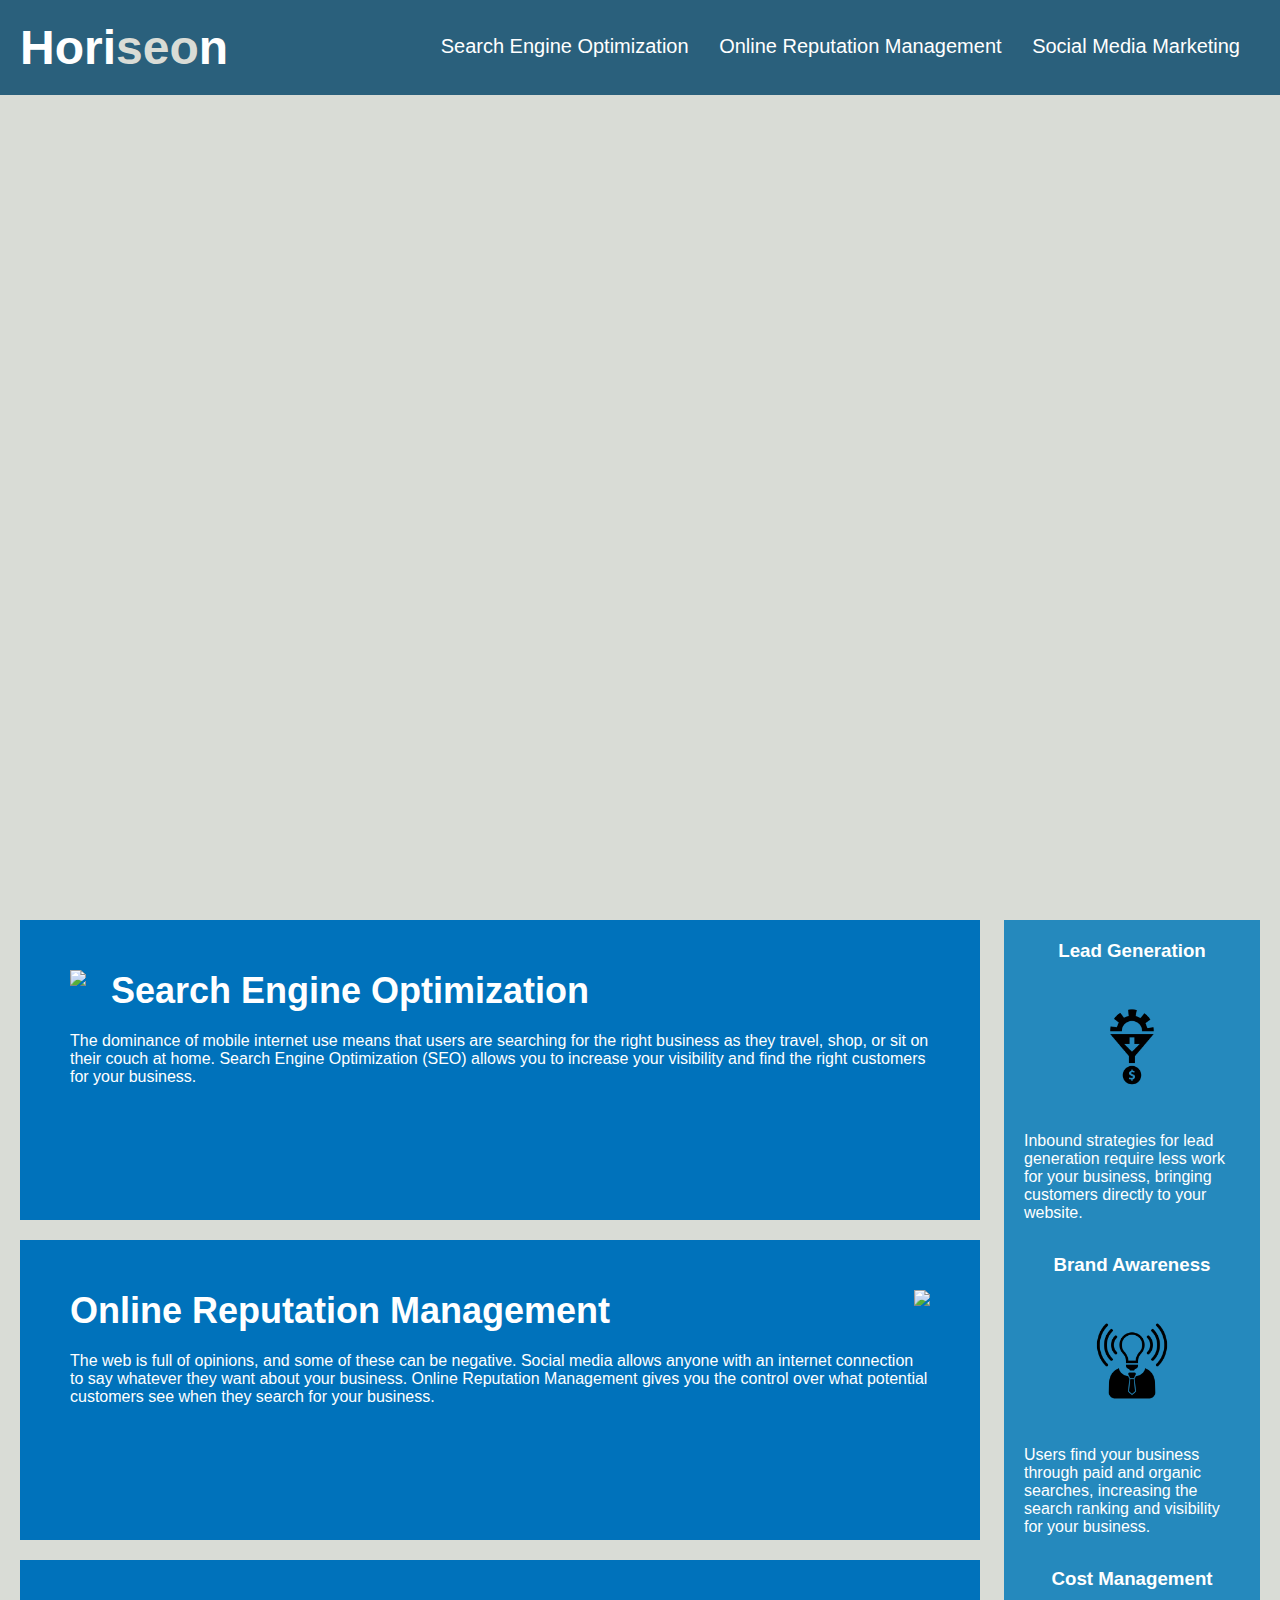
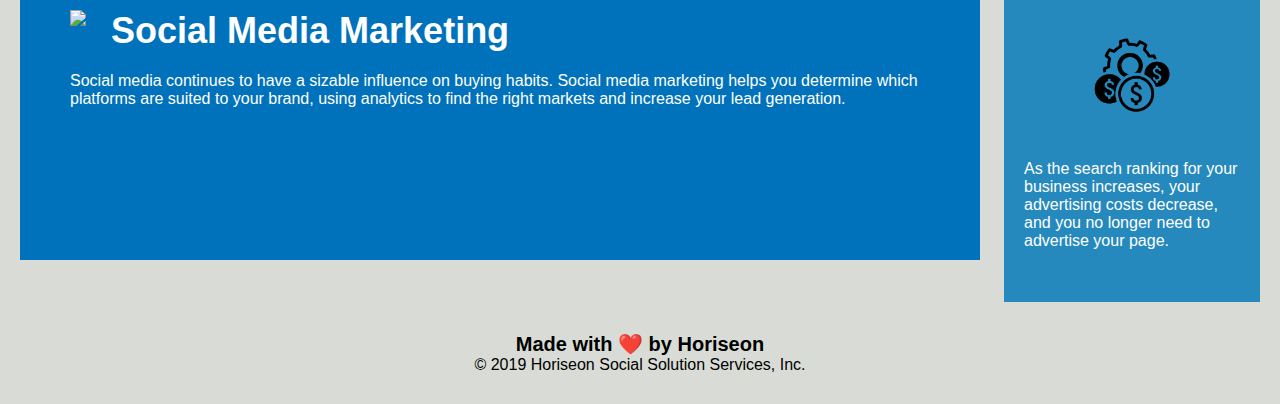
==== Develop/index.html @ 7de9d0b9 "Copied challenge files into directory" ====
<!DOCTYPE html>
<html lang="en-us">

<head>
    <meta charset="UTF-8" />
    <link rel="stylesheet" href="./assets/css/style.css">
    <title>website</title>
</head>

<body>
    <div class="header">
        <h1>Hori<span class="seo">seo</span>n</h1>
        <div>
            <ul>
                <li>
                    <a href="#search-engine-optimization">Search Engine Optimization</a>
                </li>
                <li>
                    <a href="#online-reputation-management">Online Reputation Management</a>
                </li>
                <li>
                    <a href="#social-media-marketing">Social Media Marketing</a>
                </li>
            </ul>
        </div>
    </div>
    <div class="hero"></div>
    <div class="content">
        <div class="search-engine-optimization">
            <img src="./assets/images/search-engine-optimization.jpg" class="float-left" />
            <h2>Search Engine Optimization</h2>
            <p>
                The dominance of mobile internet use means that users are searching for the right business as they travel, shop, or sit on their couch at home. Search Engine Optimization (SEO) allows you to increase your visibility and find the right customers for your business.
            </p>
        </div>
        <div id="online-reputation-management" class="online-reputation-management">
            <img src="./assets/images/online-reputation-management.jpg" class="float-right" />
            <h2>Online Reputation Management</h2>
            <p>
                The web is full of opinions, and some of these can be negative. Social media allows anyone with an internet connection to say whatever they want about your business. Online Reputation Management gives you the control over what potential customers see when they search for your business.
            </p>
        </div>
        <div id="social-media-marketing" class="social-media-marketing">
            <img src="./assets/images/social-media-marketing.jpg" class="float-left" />
            <h2>Social Media Marketing</h2>
            <p>
                Social media continues to have a sizable influence on buying habits. Social media marketing helps you determine which platforms are suited to your brand, using analytics to find the right markets and increase your lead generation.
            </p>
        </div>
    </div>
    <div class="benefits">
        <div class="benefit-lead">
            <h3>Lead Generation</h3>
            <img src="./assets/images/lead-generation.png" />
            <p>
                Inbound strategies for lead generation require less work for your business, bringing customers directly to your website.
            </p>
        </div>
        <div class="benefit-brand">
            <h3>Brand Awareness</h3>
            <img src="./assets/images/brand-awareness.png" />
            <p>
                Users find your business through paid and organic searches, increasing the search ranking and visibility for your business.
            </p>
        </div>
        <div class="benefit-cost">
            <h3>Cost Management</h3>
            <img src="./assets/images/cost-management.png" />
            <p>
                As the search ranking for your business increases, your advertising costs decrease, and you no longer need to advertise your page.
            </p>
        </div>
    </div>
    <div class="footer">
        <h2>Made with ❤️️ by Horiseon</h2>
        <p>
            &copy; 2019 Horiseon Social Solution Services, Inc.
        </p>
    </div>
</body>

</html>
---- Develop/assets/css/style.css ----
* {
    box-sizing: border-box;
    padding: 0;
    margin: 0;
}

body {
    background-color: #d9dcd6;
}

.header {
    padding: 20px;
    font-family: 'Trebuchet MS', 'Lucida Sans Unicode', 'Lucida Grande', 'Lucida Sans', Arial, sans-serif;
    background-color: #2a607c;
    color: #ffffff;
}

.header h1 {
    display: inline-block;
    font-size: 48px;
}

.header h1 .seo {
    color: #d9dcd6;
}

.header div {
    padding-top: 15px;
    margin-right: 20px;
    float: right;
    font-family: 'Gill Sans', 'Gill Sans MT', Calibri, 'Trebuchet MS', sans-serif;
    font-size: 20px;
}

.header div ul {
    list-style-type: none;
}

.header div ul li {
    display: inline-block;
    margin-left: 25px;
}

a {
    color: #ffffff;
    text-decoration: none;
}

p {
    font-size: 16px;
}

.hero {
    height: 800px;
    width: 100%;
    margin-bottom: 25px;
    background-image: url("../images/digital-marketing-meeting.jpg");
    background-size: cover;
    background-position: center;
}

.float-left {
    float: left;
    margin-right: 25px;
}

.float-right {
    float: right;
    margin-left: 25px;
}

.content {
    width: 75%;
    display: inline-block;
    margin-left: 20px;
}

.benefits {
    margin-right: 20px;
    padding: 20px;
    clear: both;
    float: right;
    width: 20%;
    height: 100%;
    font-family: 'Gill Sans', 'Gill Sans MT', Calibri, 'Trebuchet MS', sans-serif;
    background-color: #2589bd;
}

.benefit-lead {
    margin-bottom: 32px;
    color: #ffffff;
}

.benefit-brand {
    margin-bottom: 32px;
    color: #ffffff;
}

.benefit-cost {
    margin-bottom: 32px;
    color: #ffffff;
}

.benefit-lead h3 {
    margin-bottom: 10px;
    text-align: center;
}

.benefit-brand h3 {
    margin-bottom: 10px;
    text-align: center;
}

.benefit-cost h3 {
    margin-bottom: 10px;
    text-align: center;
}

.benefit-lead img {
    display: block;
    margin: 10px auto;
    max-width: 150px;
}

.benefit-brand img {
    display: block;
    margin: 10px auto;
    max-width: 150px;
}

.benefit-cost img {
    display: block;
    margin: 10px auto;
    max-width: 150px;
}

.search-engine-optimization {
    margin-bottom: 20px;
    padding: 50px;
    height: 300px;
    font-family: 'Gill Sans', 'Gill Sans MT', Calibri, 'Trebuchet MS', sans-serif;
    background-color: #0072bb;
    color: #ffffff;
}

.online-reputation-management {
    margin-bottom: 20px;
    padding: 50px;
    height: 300px;
    font-family: 'Gill Sans', 'Gill Sans MT', Calibri, 'Trebuchet MS', sans-serif;
    background-color: #0072bb;
    color: #ffffff;
}

.social-media-marketing {
    margin-bottom: 20px;
    padding: 50px;
    height: 300px;
    font-family: 'Gill Sans', 'Gill Sans MT', Calibri, 'Trebuchet MS', sans-serif;
    background-color: #0072bb;
    color: #ffffff;
}

.search-engine-optimization img {
    max-height: 200px;
}

.online-reputation-management img {
    max-height: 200px;
}

.social-media-marketing img {
    max-height: 200px;
}

.search-engine-optimization h2 {
    margin-bottom: 20px;
    font-size: 36px;
}

.online-reputation-management h2 {
    margin-bottom: 20px;
    font-size: 36px;
}

.social-media-marketing h2 {
    margin-bottom: 20px;
    font-size: 36px;
}

.footer {
    padding: 30px;
    clear: both;
    font-family: 'Trebuchet MS', 'Lucida Sans Unicode', 'Lucida Grande', 'Lucida Sans', Arial, sans-serif;
    text-align: center;
}

.footer h2 {
    font-size: 20px;
}
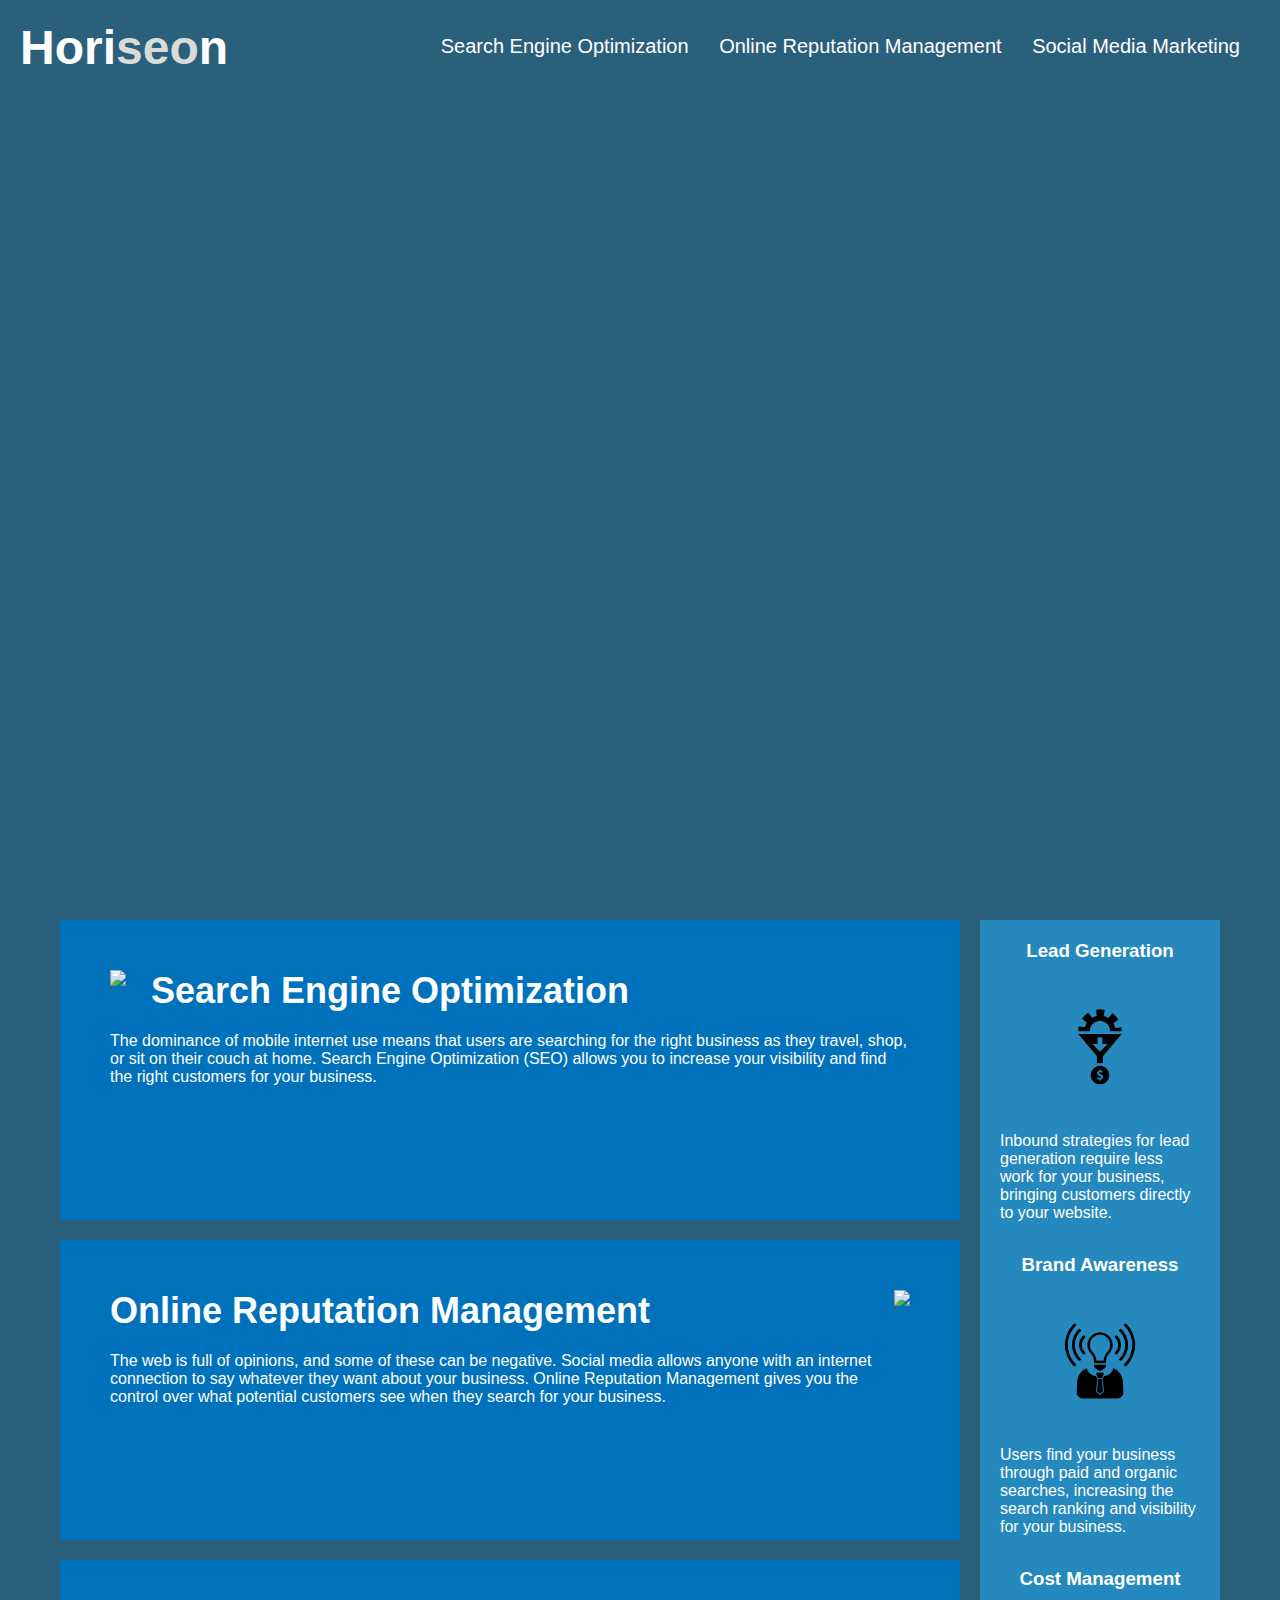
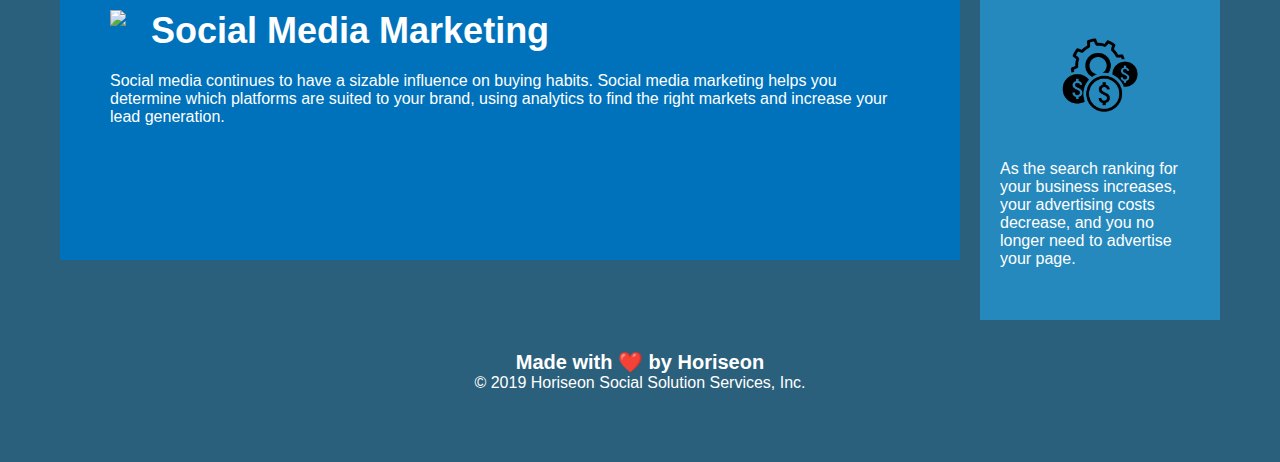
==== commit fc6c6553: "Changed HTML non-semantic elements to semantic" ====
--- a/Develop/index.html
+++ b/Develop/index.html
@@ -8,75 +8,99 @@
 </head>
 
 <body>
-    <div class="header">
+    <header>
         <h1>Hori<span class="seo">seo</span>n</h1>
-        <div>
+
+        <nav>
             <ul>
                 <li>
                     <a href="#search-engine-optimization">Search Engine Optimization</a>
                 </li>
+
                 <li>
                     <a href="#online-reputation-management">Online Reputation Management</a>
                 </li>
+
                 <li>
                     <a href="#social-media-marketing">Social Media Marketing</a>
                 </li>
             </ul>
-        </div>
-    </div>
-    <div class="hero"></div>
-    <div class="content">
-        <div class="search-engine-optimization">
+        </nav>
+    <header>
+
+    <figure></figure>
+
+    <main>
+        <section class="search-engine-optimization">
             <img src="./assets/images/search-engine-optimization.jpg" class="float-left" />
+
             <h2>Search Engine Optimization</h2>
+
             <p>
                 The dominance of mobile internet use means that users are searching for the right business as they travel, shop, or sit on their couch at home. Search Engine Optimization (SEO) allows you to increase your visibility and find the right customers for your business.
             </p>
-        </div>
-        <div id="online-reputation-management" class="online-reputation-management">
+        </section>
+
+        <section class="online-reputation-management">
             <img src="./assets/images/online-reputation-management.jpg" class="float-right" />
+
             <h2>Online Reputation Management</h2>
+
             <p>
                 The web is full of opinions, and some of these can be negative. Social media allows anyone with an internet connection to say whatever they want about your business. Online Reputation Management gives you the control over what potential customers see when they search for your business.
             </p>
-        </div>
-        <div id="social-media-marketing" class="social-media-marketing">
+        </section>
+
+        <section class="social-media-marketing">
             <img src="./assets/images/social-media-marketing.jpg" class="float-left" />
+
             <h2>Social Media Marketing</h2>
+
             <p>
                 Social media continues to have a sizable influence on buying habits. Social media marketing helps you determine which platforms are suited to your brand, using analytics to find the right markets and increase your lead generation.
             </p>
-        </div>
-    </div>
-    <div class="benefits">
-        <div class="benefit-lead">
+        </section>
+    </main>
+
+    <aside>
+        <section class="benefit-lead">
             <h3>Lead Generation</h3>
+
             <img src="./assets/images/lead-generation.png" />
+
             <p>
                 Inbound strategies for lead generation require less work for your business, bringing customers directly to your website.
             </p>
-        </div>
-        <div class="benefit-brand">
+        </section>
+
+        <section class="benefit-brand">
             <h3>Brand Awareness</h3>
+
             <img src="./assets/images/brand-awareness.png" />
+
             <p>
                 Users find your business through paid and organic searches, increasing the search ranking and visibility for your business.
             </p>
-        </div>
-        <div class="benefit-cost">
+        </section>
+
+        <section class="benefit-cost">
             <h3>Cost Management</h3>
+
             <img src="./assets/images/cost-management.png" />
+
             <p>
                 As the search ranking for your business increases, your advertising costs decrease, and you no longer need to advertise your page.
             </p>
-        </div>
-    </div>
-    <div class="footer">
+        </section>
+    </aside>
+
+    <footer>
         <h2>Made with ❤️️ by Horiseon</h2>
+        
         <p>
             &copy; 2019 Horiseon Social Solution Services, Inc.
         </p>
-    </div>
+    </footer>
 </body>
 
 </html>
--- a/Develop/assets/css/style.css
+++ b/Develop/assets/css/style.css
@@ -8,23 +8,23 @@
     background-color: #d9dcd6;
 }
 
-.header {
+header {
     padding: 20px;
     font-family: 'Trebuchet MS', 'Lucida Sans Unicode', 'Lucida Grande', 'Lucida Sans', Arial, sans-serif;
     background-color: #2a607c;
     color: #ffffff;
 }
 
-.header h1 {
+header h1 {
     display: inline-block;
     font-size: 48px;
 }
 
-.header h1 .seo {
+header h1 .seo {
     color: #d9dcd6;
 }
 
-.header div {
+nav {
     padding-top: 15px;
     margin-right: 20px;
     float: right;
@@ -32,11 +32,11 @@
     font-size: 20px;
 }
 
-.header div ul {
+nav ul {
     list-style-type: none;
 }
 
-.header div ul li {
+nav ul li {
     display: inline-block;
     margin-left: 25px;
 }
@@ -50,7 +50,7 @@
     font-size: 16px;
 }
 
-.hero {
+figure {
     height: 800px;
     width: 100%;
     margin-bottom: 25px;
@@ -69,13 +69,67 @@
     margin-left: 25px;
 }
 
-.content {
+main {
     width: 75%;
     display: inline-block;
     margin-left: 20px;
 }
 
-.benefits {
+.search-engine-optimization {
+    margin-bottom: 20px;
+    padding: 50px;
+    height: 300px;
+    font-family: 'Gill Sans', 'Gill Sans MT', Calibri, 'Trebuchet MS', sans-serif;
+    background-color: #0072bb;
+    color: #ffffff;
+}
+
+.search-engine-optimization img {
+    max-height: 200px;
+}
+
+.search-engine-optimization h2 {
+    margin-bottom: 20px;
+    font-size: 36px;
+}
+
+.online-reputation-management {
+    margin-bottom: 20px;
+    padding: 50px;
+    height: 300px;
+    font-family: 'Gill Sans', 'Gill Sans MT', Calibri, 'Trebuchet MS', sans-serif;
+    background-color: #0072bb;
+    color: #ffffff;
+}
+
+.online-reputation-management img {
+    max-height: 200px;
+}
+
+.online-reputation-management h2 {
+    margin-bottom: 20px;
+    font-size: 36px;
+}
+
+.social-media-marketing {
+    margin-bottom: 20px;
+    padding: 50px;
+    height: 300px;
+    font-family: 'Gill Sans', 'Gill Sans MT', Calibri, 'Trebuchet MS', sans-serif;
+    background-color: #0072bb;
+    color: #ffffff;
+}
+
+.social-media-marketing img {
+    max-height: 200px;
+}
+
+.social-media-marketing h2 {
+    margin-bottom: 20px;
+    font-size: 36px;
+}
+
+aside {
     margin-right: 20px;
     padding: 20px;
     clear: both;
@@ -91,27 +145,7 @@
     color: #ffffff;
 }
 
-.benefit-brand {
-    margin-bottom: 32px;
-    color: #ffffff;
-}
-
-.benefit-cost {
-    margin-bottom: 32px;
-    color: #ffffff;
-}
-
 .benefit-lead h3 {
-    margin-bottom: 10px;
-    text-align: center;
-}
-
-.benefit-brand h3 {
-    margin-bottom: 10px;
-    text-align: center;
-}
-
-.benefit-cost h3 {
     margin-bottom: 10px;
     text-align: center;
 }
@@ -122,79 +156,45 @@
     max-width: 150px;
 }
 
+.benefit-brand {
+    margin-bottom: 32px;
+    color: #ffffff;
+}
+
+.benefit-brand h3 {
+    margin-bottom: 10px;
+    text-align: center;
+}
+
 .benefit-brand img {
     display: block;
     margin: 10px auto;
     max-width: 150px;
 }
 
+.benefit-cost {
+    margin-bottom: 32px;
+    color: #ffffff;
+}
+
+.benefit-cost h3 {
+    margin-bottom: 10px;
+    text-align: center;
+}
+
 .benefit-cost img {
     display: block;
     margin: 10px auto;
     max-width: 150px;
 }
 
-.search-engine-optimization {
-    margin-bottom: 20px;
-    padding: 50px;
-    height: 300px;
-    font-family: 'Gill Sans', 'Gill Sans MT', Calibri, 'Trebuchet MS', sans-serif;
-    background-color: #0072bb;
-    color: #ffffff;
-}
-
-.online-reputation-management {
-    margin-bottom: 20px;
-    padding: 50px;
-    height: 300px;
-    font-family: 'Gill Sans', 'Gill Sans MT', Calibri, 'Trebuchet MS', sans-serif;
-    background-color: #0072bb;
-    color: #ffffff;
-}
-
-.social-media-marketing {
-    margin-bottom: 20px;
-    padding: 50px;
-    height: 300px;
-    font-family: 'Gill Sans', 'Gill Sans MT', Calibri, 'Trebuchet MS', sans-serif;
-    background-color: #0072bb;
-    color: #ffffff;
-}
-
-.search-engine-optimization img {
-    max-height: 200px;
-}
-
-.online-reputation-management img {
-    max-height: 200px;
-}
-
-.social-media-marketing img {
-    max-height: 200px;
-}
-
-.search-engine-optimization h2 {
-    margin-bottom: 20px;
-    font-size: 36px;
-}
-
-.online-reputation-management h2 {
-    margin-bottom: 20px;
-    font-size: 36px;
-}
-
-.social-media-marketing h2 {
-    margin-bottom: 20px;
-    font-size: 36px;
-}
-
-.footer {
+footer {
     padding: 30px;
     clear: both;
     font-family: 'Trebuchet MS', 'Lucida Sans Unicode', 'Lucida Grande', 'Lucida Sans', Arial, sans-serif;
     text-align: center;
 }
 
-.footer h2 {
+footer h2 {
     font-size: 20px;
 }
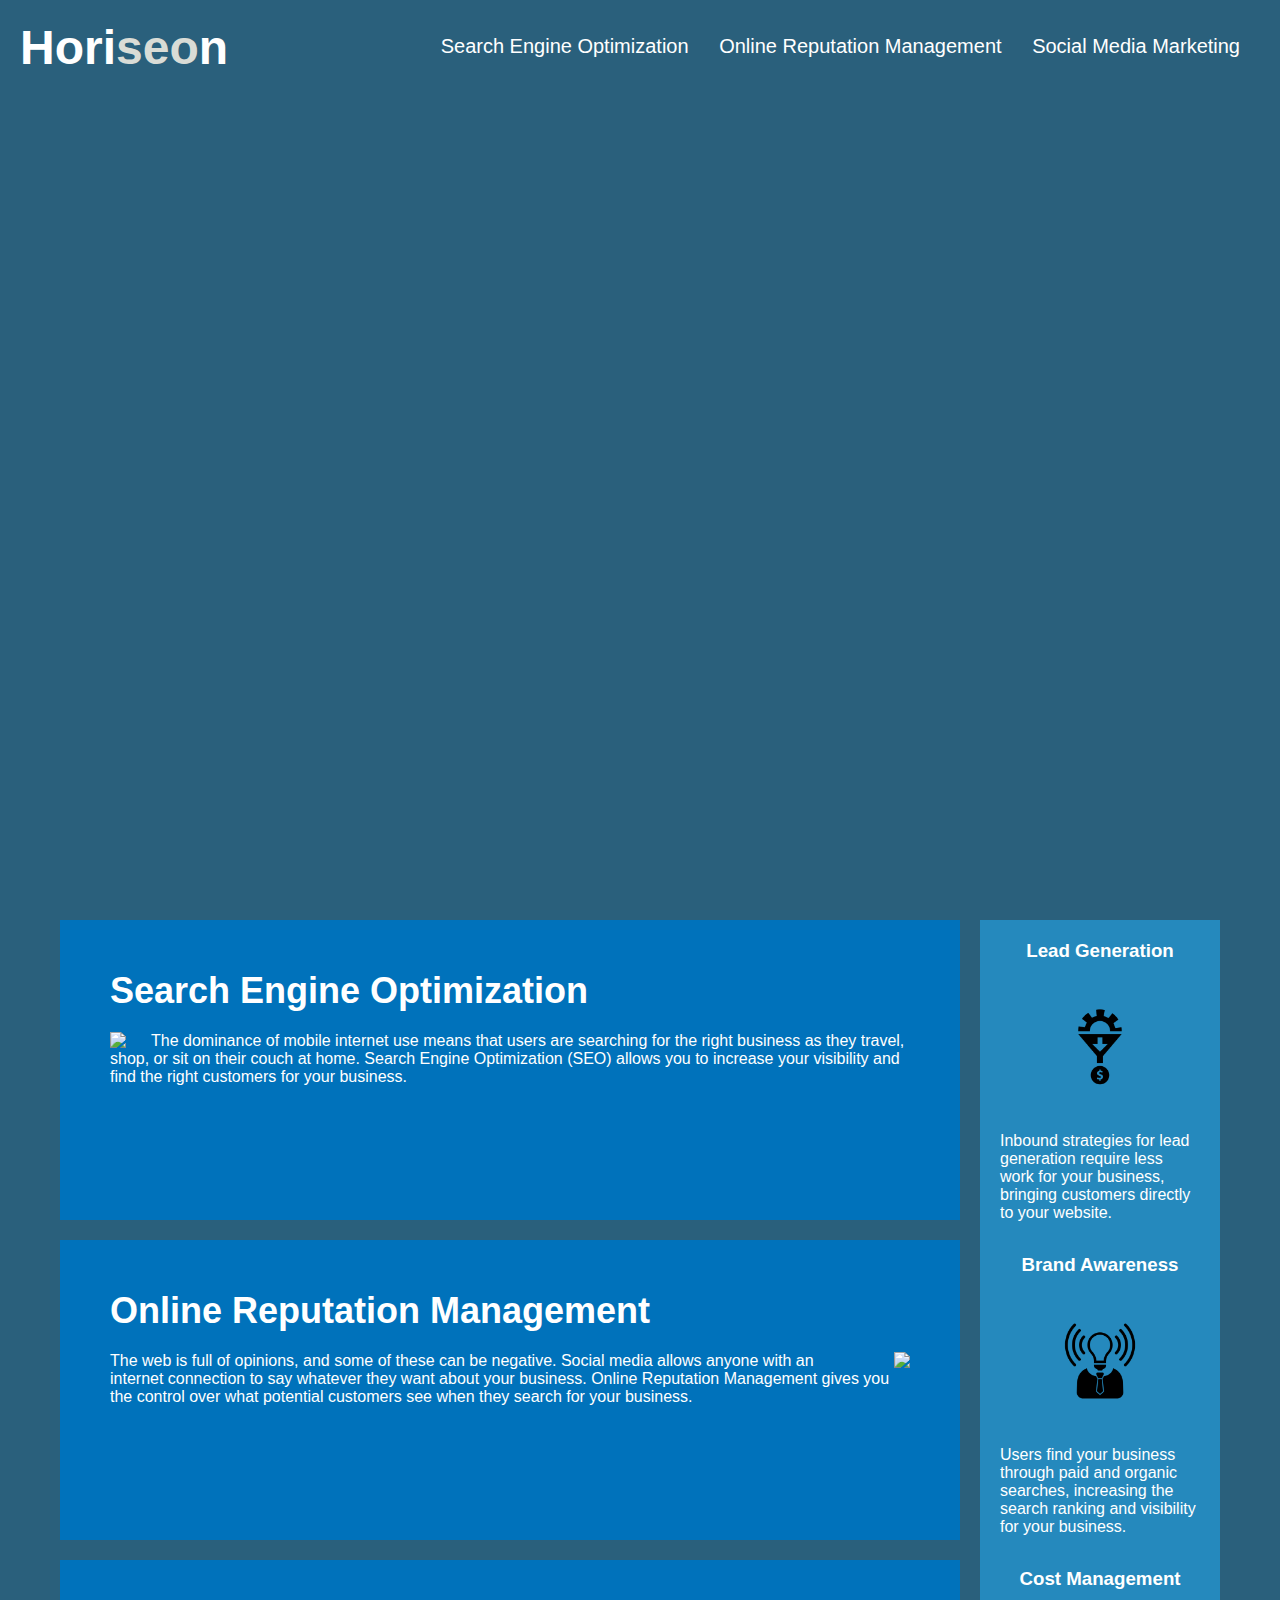
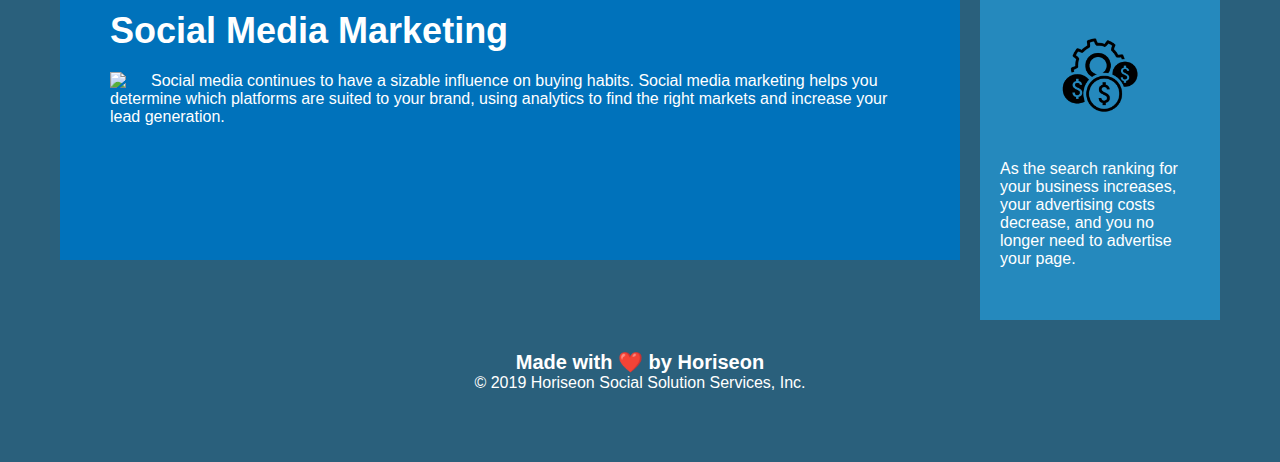
==== commit aa27a6f8: "Moved HTML headings to the beginning of respective elements" ====
--- a/Develop/index.html
+++ b/Develop/index.html
@@ -13,16 +13,13 @@
 
         <nav>
             <ul>
-                <li>
-                    <a href="#search-engine-optimization">Search Engine Optimization</a>
+                <li><a href="#search-engine-optimization">Search Engine Optimization</a>
                 </li>
 
-                <li>
-                    <a href="#online-reputation-management">Online Reputation Management</a>
+                <li><a href="#online-reputation-management">Online Reputation Management</a>
                 </li>
 
-                <li>
-                    <a href="#social-media-marketing">Social Media Marketing</a>
+                <li><a href="#social-media-marketing">Social Media Marketing</a>
                 </li>
             </ul>
         </nav>
@@ -32,32 +29,29 @@
 
     <main>
         <section class="search-engine-optimization">
+            <h2>Search Engine Optimization</h2>
+            
             <img src="./assets/images/search-engine-optimization.jpg" class="float-left" />
 
-            <h2>Search Engine Optimization</h2>
-
-            <p>
-                The dominance of mobile internet use means that users are searching for the right business as they travel, shop, or sit on their couch at home. Search Engine Optimization (SEO) allows you to increase your visibility and find the right customers for your business.
+            <p>The dominance of mobile internet use means that users are searching for the right business as they travel, shop, or sit on their couch at home. Search Engine Optimization (SEO) allows you to increase your visibility and find the right customers for your business.
             </p>
         </section>
 
         <section class="online-reputation-management">
+            <h2>Online Reputation Management</h2>
+            
             <img src="./assets/images/online-reputation-management.jpg" class="float-right" />
 
-            <h2>Online Reputation Management</h2>
-
-            <p>
-                The web is full of opinions, and some of these can be negative. Social media allows anyone with an internet connection to say whatever they want about your business. Online Reputation Management gives you the control over what potential customers see when they search for your business.
+            <p>The web is full of opinions, and some of these can be negative. Social media allows anyone with an internet connection to say whatever they want about your business. Online Reputation Management gives you the control over what potential customers see when they search for your business.
             </p>
         </section>
 
         <section class="social-media-marketing">
+            <h2>Social Media Marketing</h2>
+            
             <img src="./assets/images/social-media-marketing.jpg" class="float-left" />
 
-            <h2>Social Media Marketing</h2>
-
-            <p>
-                Social media continues to have a sizable influence on buying habits. Social media marketing helps you determine which platforms are suited to your brand, using analytics to find the right markets and increase your lead generation.
+            <p>Social media continues to have a sizable influence on buying habits. Social media marketing helps you determine which platforms are suited to your brand, using analytics to find the right markets and increase your lead generation.
             </p>
         </section>
     </main>
@@ -68,8 +62,7 @@
 
             <img src="./assets/images/lead-generation.png" />
 
-            <p>
-                Inbound strategies for lead generation require less work for your business, bringing customers directly to your website.
+            <p>Inbound strategies for lead generation require less work for your business, bringing customers directly to your website.
             </p>
         </section>
 
@@ -78,8 +71,7 @@
 
             <img src="./assets/images/brand-awareness.png" />
 
-            <p>
-                Users find your business through paid and organic searches, increasing the search ranking and visibility for your business.
+            <p>Users find your business through paid and organic searches, increasing the search ranking and visibility for your business.
             </p>
         </section>
 
@@ -88,17 +80,15 @@
 
             <img src="./assets/images/cost-management.png" />
 
-            <p>
-                As the search ranking for your business increases, your advertising costs decrease, and you no longer need to advertise your page.
+            <p>As the search ranking for your business increases, your advertising costs decrease, and you no longer need to advertise your page.
             </p>
         </section>
     </aside>
 
     <footer>
         <h2>Made with ❤️️ by Horiseon</h2>
-        
-        <p>
-            &copy; 2019 Horiseon Social Solution Services, Inc.
+
+        <p>&copy; 2019 Horiseon Social Solution Services, Inc.
         </p>
     </footer>
 </body>
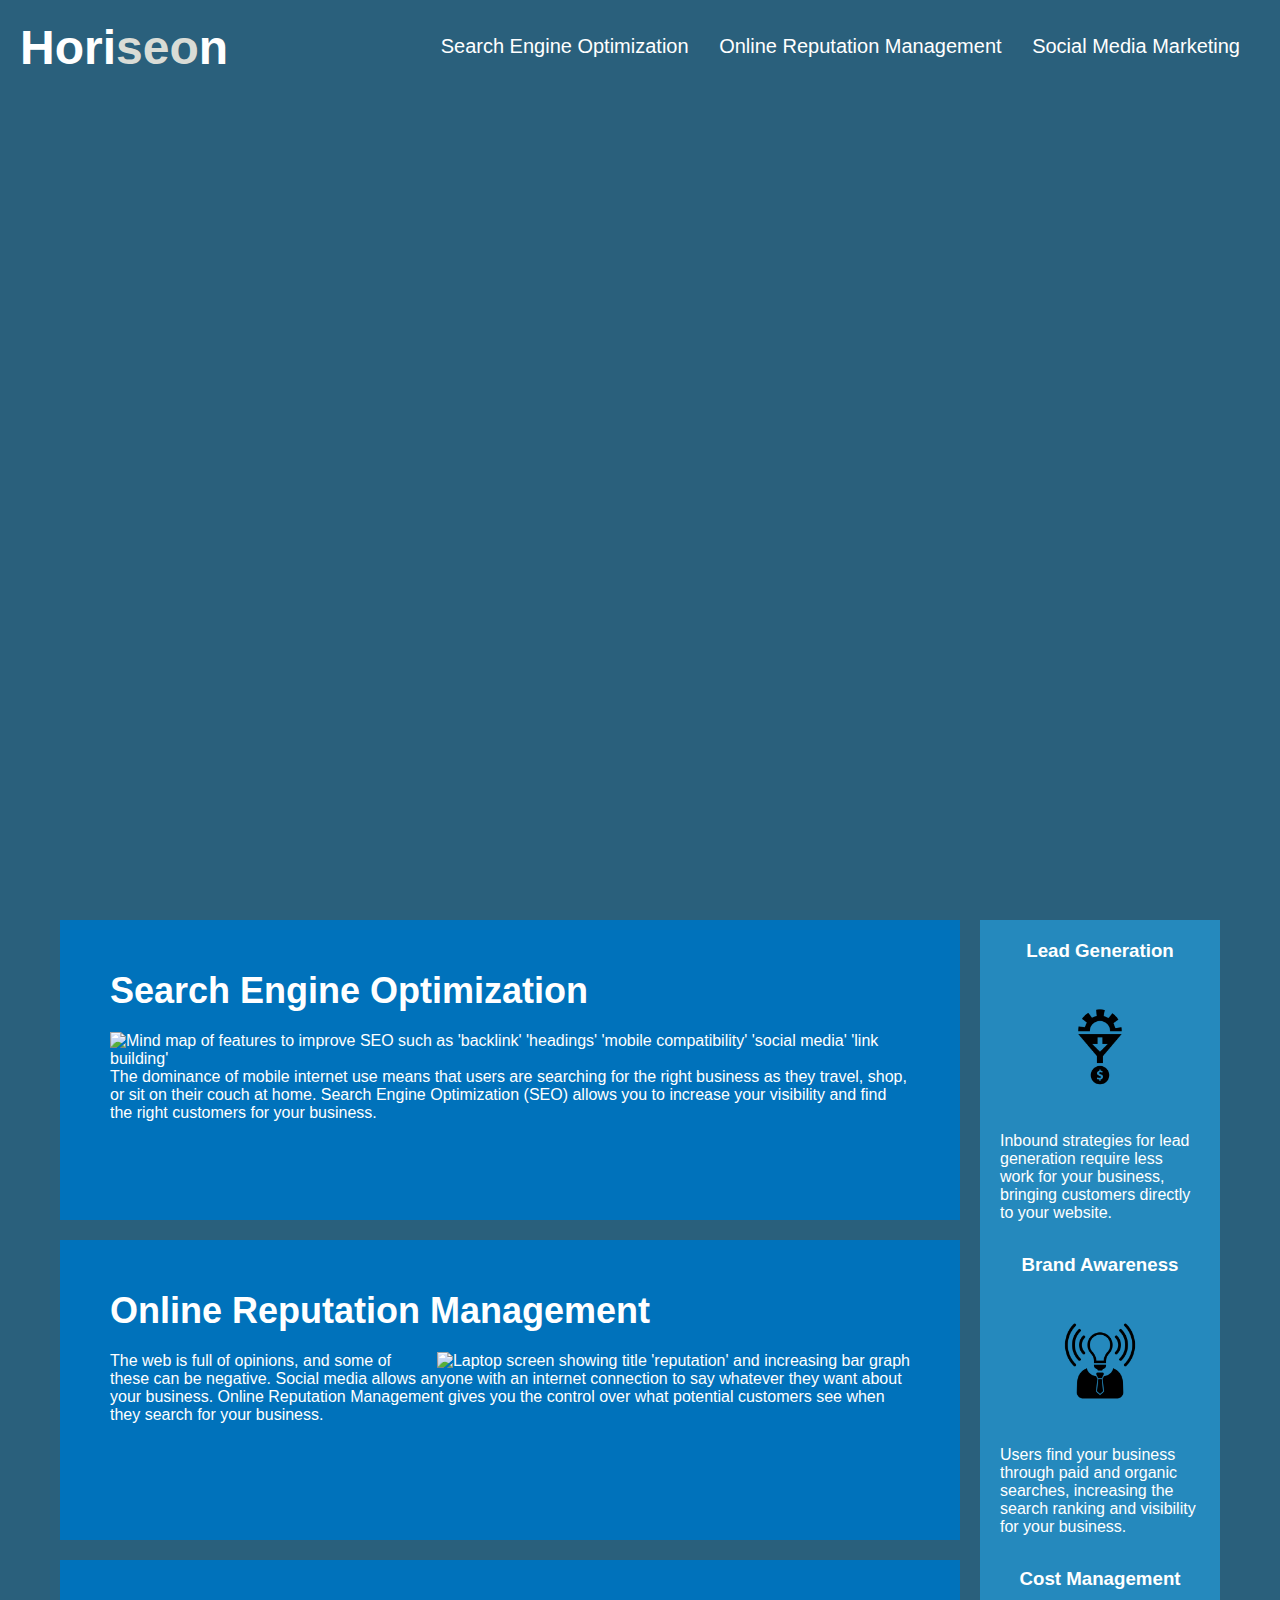
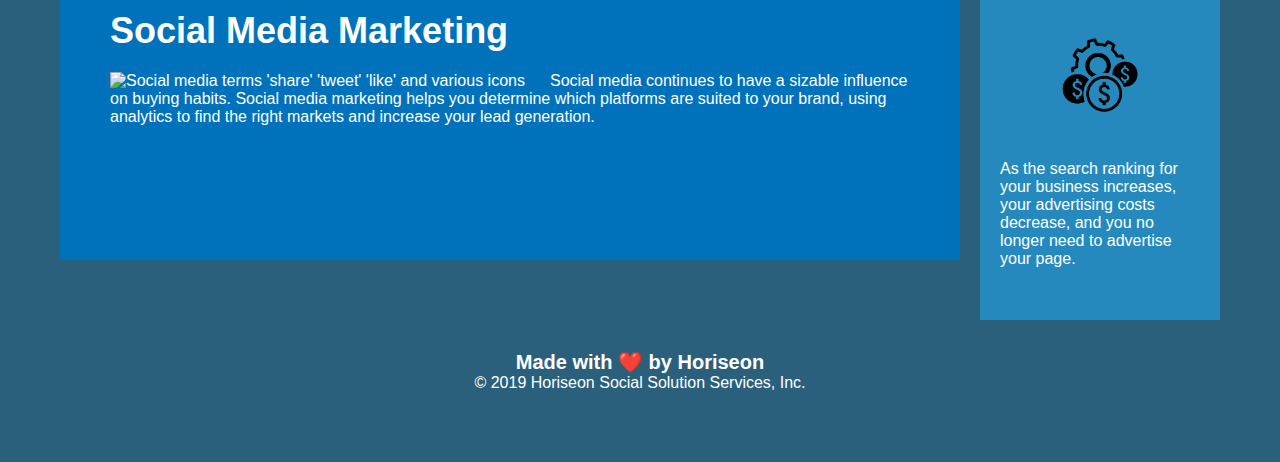
==== commit 56880b2b: "Added alt attributes to images in HTML" ====
--- a/Develop/index.html
+++ b/Develop/index.html
@@ -31,7 +31,7 @@
         <section class="search-engine-optimization">
             <h2>Search Engine Optimization</h2>
             
-            <img src="./assets/images/search-engine-optimization.jpg" class="float-left" />
+            <img src="./assets/images/search-engine-optimization.jpg" class="float-left" alt="Mind map of features to improve SEO such as 'backlink' 'headings' 'mobile compatibility' 'social media' 'link building'" />
 
             <p>The dominance of mobile internet use means that users are searching for the right business as they travel, shop, or sit on their couch at home. Search Engine Optimization (SEO) allows you to increase your visibility and find the right customers for your business.
             </p>
@@ -40,7 +40,7 @@
         <section class="online-reputation-management">
             <h2>Online Reputation Management</h2>
             
-            <img src="./assets/images/online-reputation-management.jpg" class="float-right" />
+            <img src="./assets/images/online-reputation-management.jpg" class="float-right" alt="Laptop screen showing title 'reputation' and increasing bar graph" />
 
             <p>The web is full of opinions, and some of these can be negative. Social media allows anyone with an internet connection to say whatever they want about your business. Online Reputation Management gives you the control over what potential customers see when they search for your business.
             </p>
@@ -49,7 +49,7 @@
         <section class="social-media-marketing">
             <h2>Social Media Marketing</h2>
             
-            <img src="./assets/images/social-media-marketing.jpg" class="float-left" />
+            <img src="./assets/images/social-media-marketing.jpg" class="float-left" alt="Social media terms 'share' 'tweet' 'like' and various icons" />
 
             <p>Social media continues to have a sizable influence on buying habits. Social media marketing helps you determine which platforms are suited to your brand, using analytics to find the right markets and increase your lead generation.
             </p>
@@ -60,7 +60,7 @@
         <section class="benefit-lead">
             <h3>Lead Generation</h3>
 
-            <img src="./assets/images/lead-generation.png" />
+            <img src="./assets/images/lead-generation.png" alt="Lead generation icon with gear funneling into sales" />
 
             <p>Inbound strategies for lead generation require less work for your business, bringing customers directly to your website.
             </p>
@@ -69,7 +69,7 @@
         <section class="benefit-brand">
             <h3>Brand Awareness</h3>
 
-            <img src="./assets/images/brand-awareness.png" />
+            <img src="./assets/images/brand-awareness.png" alt="Brand awareness icon with radiating light bulb" />
 
             <p>Users find your business through paid and organic searches, increasing the search ranking and visibility for your business.
             </p>
@@ -78,7 +78,7 @@
         <section class="benefit-cost">
             <h3>Cost Management</h3>
 
-            <img src="./assets/images/cost-management.png" />
+            <img src="./assets/images/cost-management.png" alt="Cost management icon with gear and money" />
 
             <p>As the search ranking for your business increases, your advertising costs decrease, and you no longer need to advertise your page.
             </p>
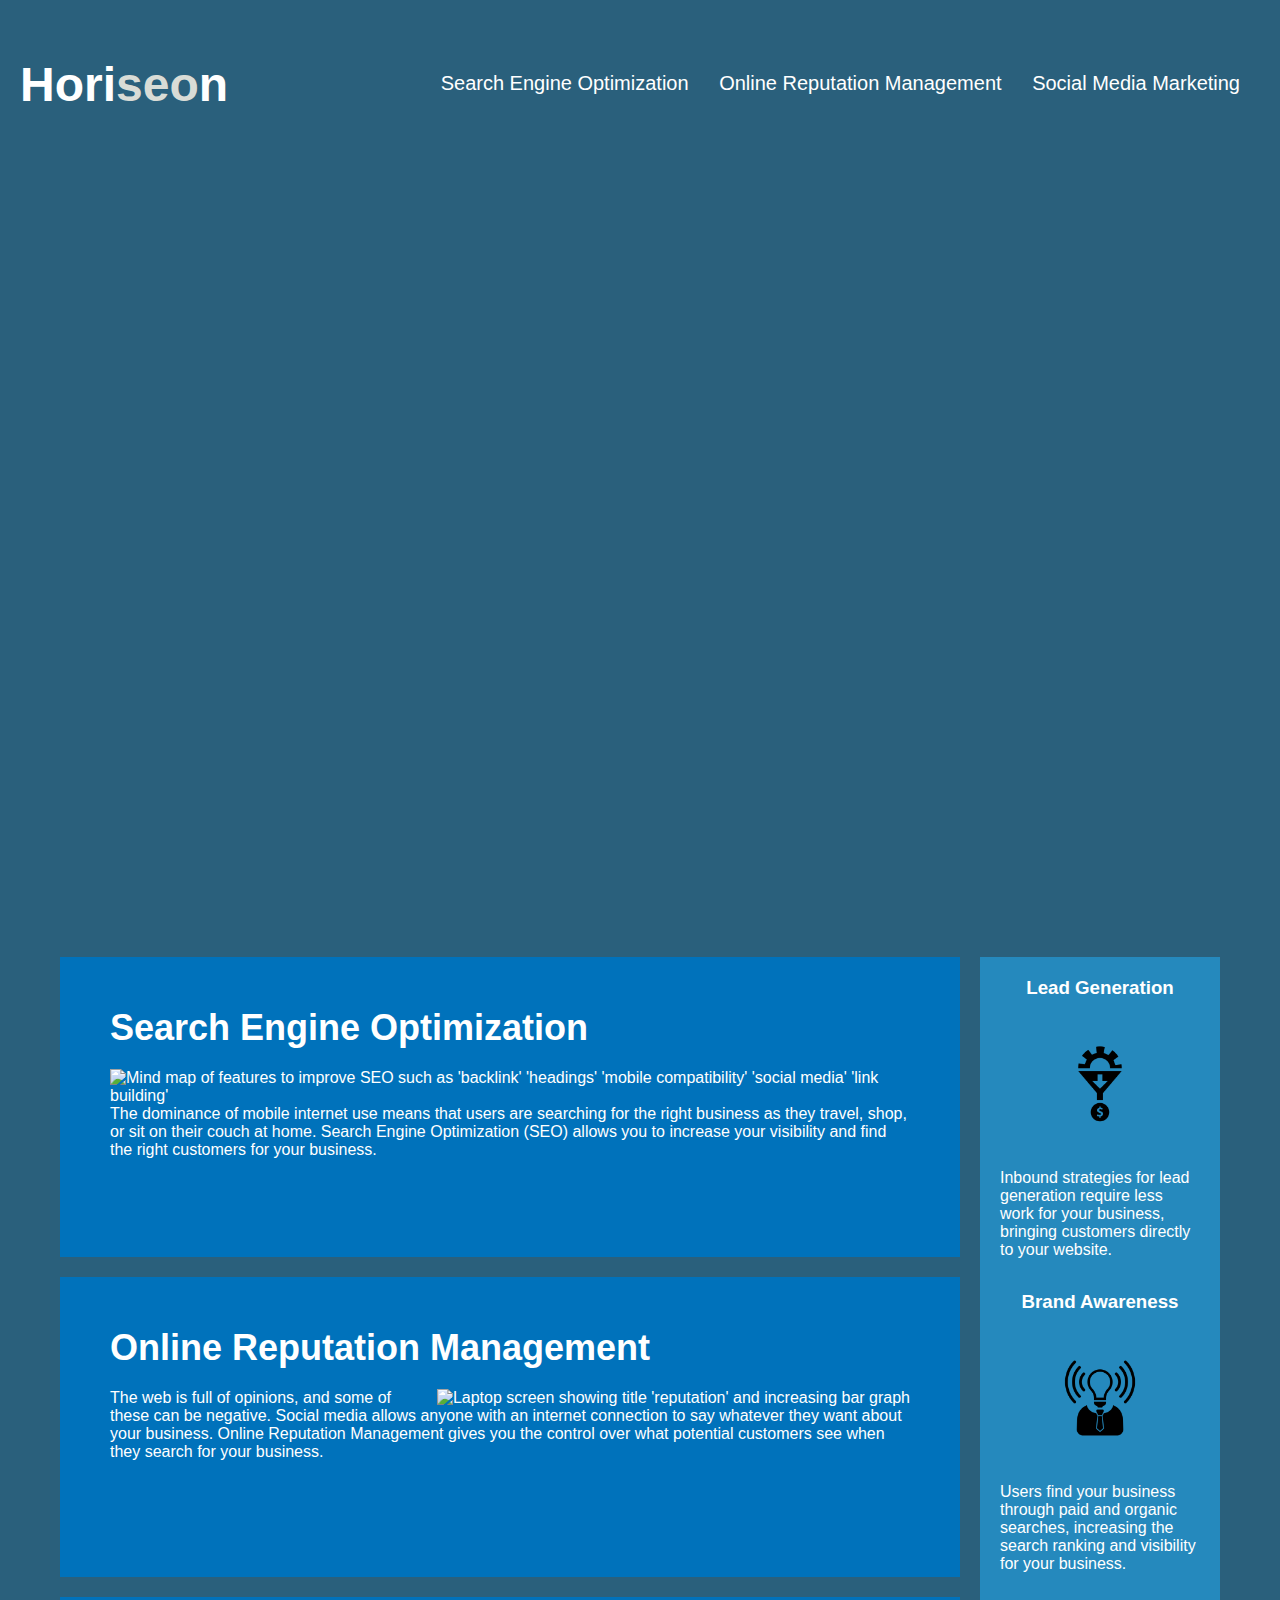
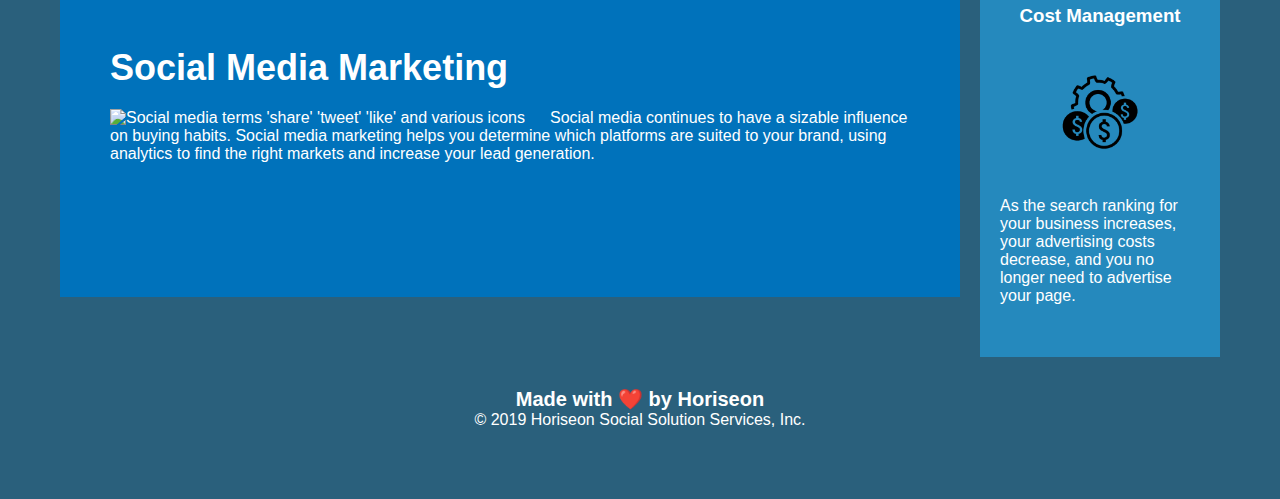
==== commit bd128499: "Added header h1 and changed existing heading to h2, changed title" ====
--- a/Develop/index.html
+++ b/Develop/index.html
@@ -4,12 +4,14 @@
 <head>
     <meta charset="UTF-8" />
     <link rel="stylesheet" href="./assets/css/style.css">
-    <title>website</title>
+    <title>Horiseon</title>
 </head>
 
 <body>
     <header>
-        <h1>Hori<span class="seo">seo</span>n</h1>
+        <h1>Horiseon</h1>
+
+        <h2>Hori<span class="seo">seo</span>n</h2>
 
         <nav>
             <ul>
--- a/Develop/assets/css/style.css
+++ b/Develop/assets/css/style.css
@@ -15,12 +15,16 @@
     color: #ffffff;
 }
 
-header h1 {
+h1 {
+    visibility: hidden;
+}
+
+header h2 {
     display: inline-block;
     font-size: 48px;
 }
 
-header h1 .seo {
+header h2 .seo {
     color: #d9dcd6;
 }
 
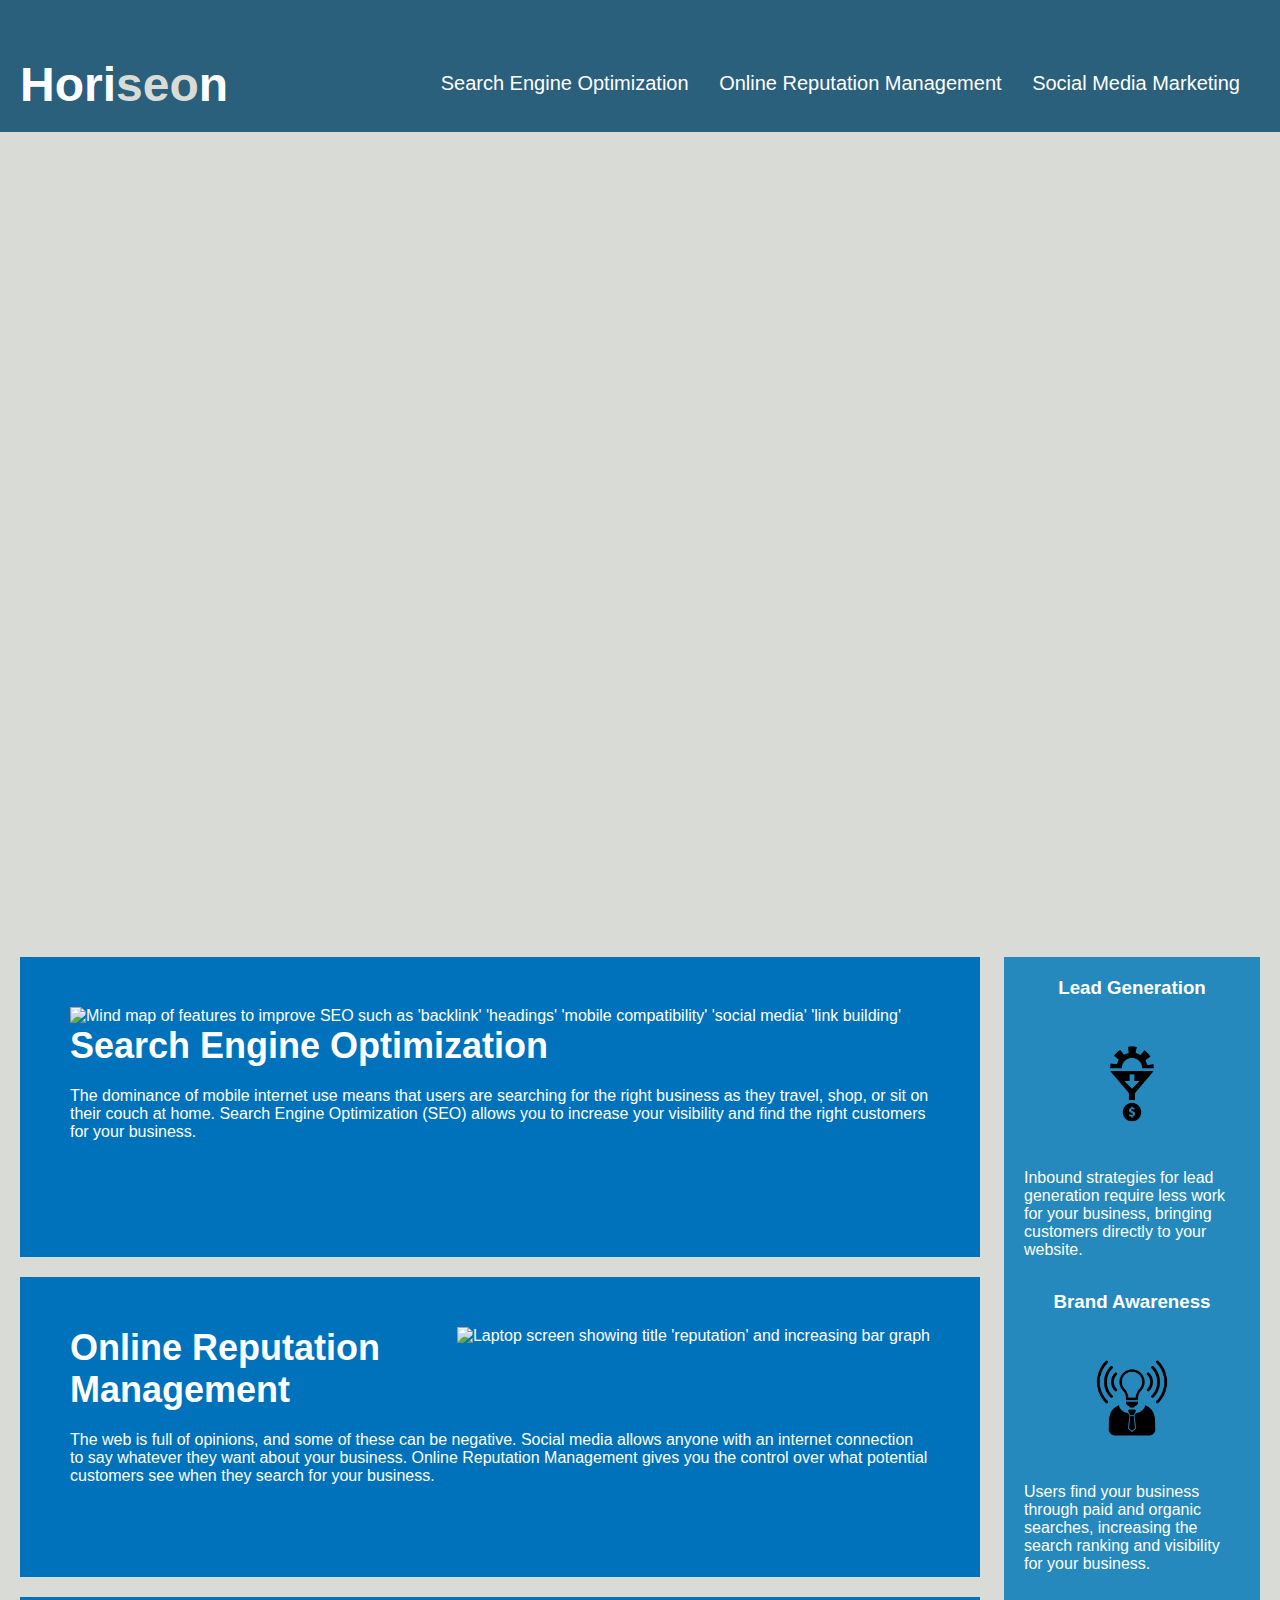
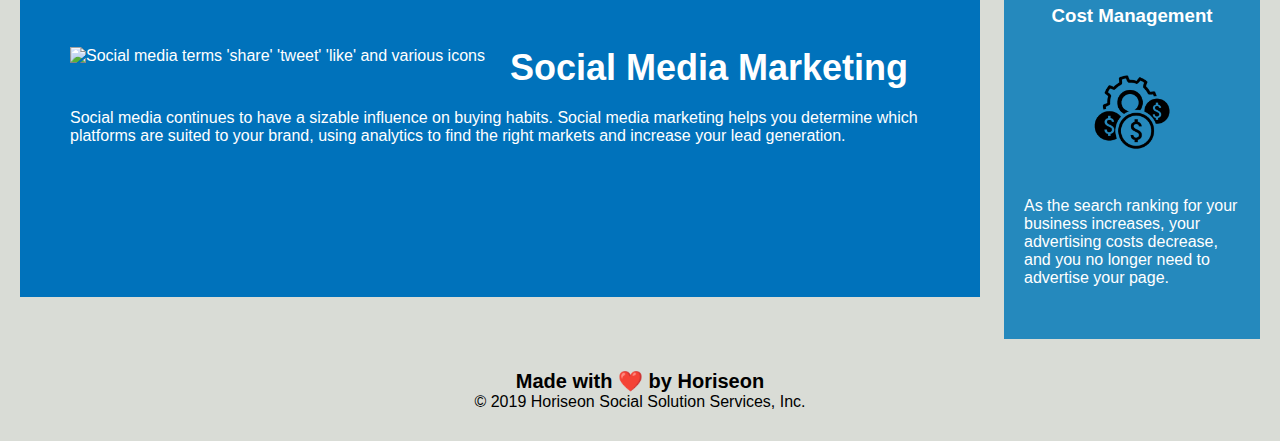
==== commit be0cc241: "Fixed display issues--background colors, heading and image layout" ====
--- a/Develop/index.html
+++ b/Develop/index.html
@@ -25,33 +25,33 @@
                 </li>
             </ul>
         </nav>
-    <header>
+    </header>
 
     <figure></figure>
 
     <main>
         <section class="search-engine-optimization">
+            <img src="./assets/images/search-engine-optimization.jpg" class="float-left" alt="Mind map of features to improve SEO such as 'backlink' 'headings' 'mobile compatibility' 'social media' 'link building'" />
+
             <h2>Search Engine Optimization</h2>
-            
-            <img src="./assets/images/search-engine-optimization.jpg" class="float-left" alt="Mind map of features to improve SEO such as 'backlink' 'headings' 'mobile compatibility' 'social media' 'link building'" />
 
             <p>The dominance of mobile internet use means that users are searching for the right business as they travel, shop, or sit on their couch at home. Search Engine Optimization (SEO) allows you to increase your visibility and find the right customers for your business.
             </p>
         </section>
 
         <section class="online-reputation-management">
+            <img src="./assets/images/online-reputation-management.jpg" class="float-right" alt="Laptop screen showing title 'reputation' and increasing bar graph" />
+
             <h2>Online Reputation Management</h2>
-            
-            <img src="./assets/images/online-reputation-management.jpg" class="float-right" alt="Laptop screen showing title 'reputation' and increasing bar graph" />
 
             <p>The web is full of opinions, and some of these can be negative. Social media allows anyone with an internet connection to say whatever they want about your business. Online Reputation Management gives you the control over what potential customers see when they search for your business.
             </p>
         </section>
 
         <section class="social-media-marketing">
+            <img src="./assets/images/social-media-marketing.jpg" class="float-left" alt="Social media terms 'share' 'tweet' 'like' and various icons" />
+
             <h2>Social Media Marketing</h2>
-            
-            <img src="./assets/images/social-media-marketing.jpg" class="float-left" alt="Social media terms 'share' 'tweet' 'like' and various icons" />
 
             <p>Social media continues to have a sizable influence on buying habits. Social media marketing helps you determine which platforms are suited to your brand, using analytics to find the right markets and increase your lead generation.
             </p>
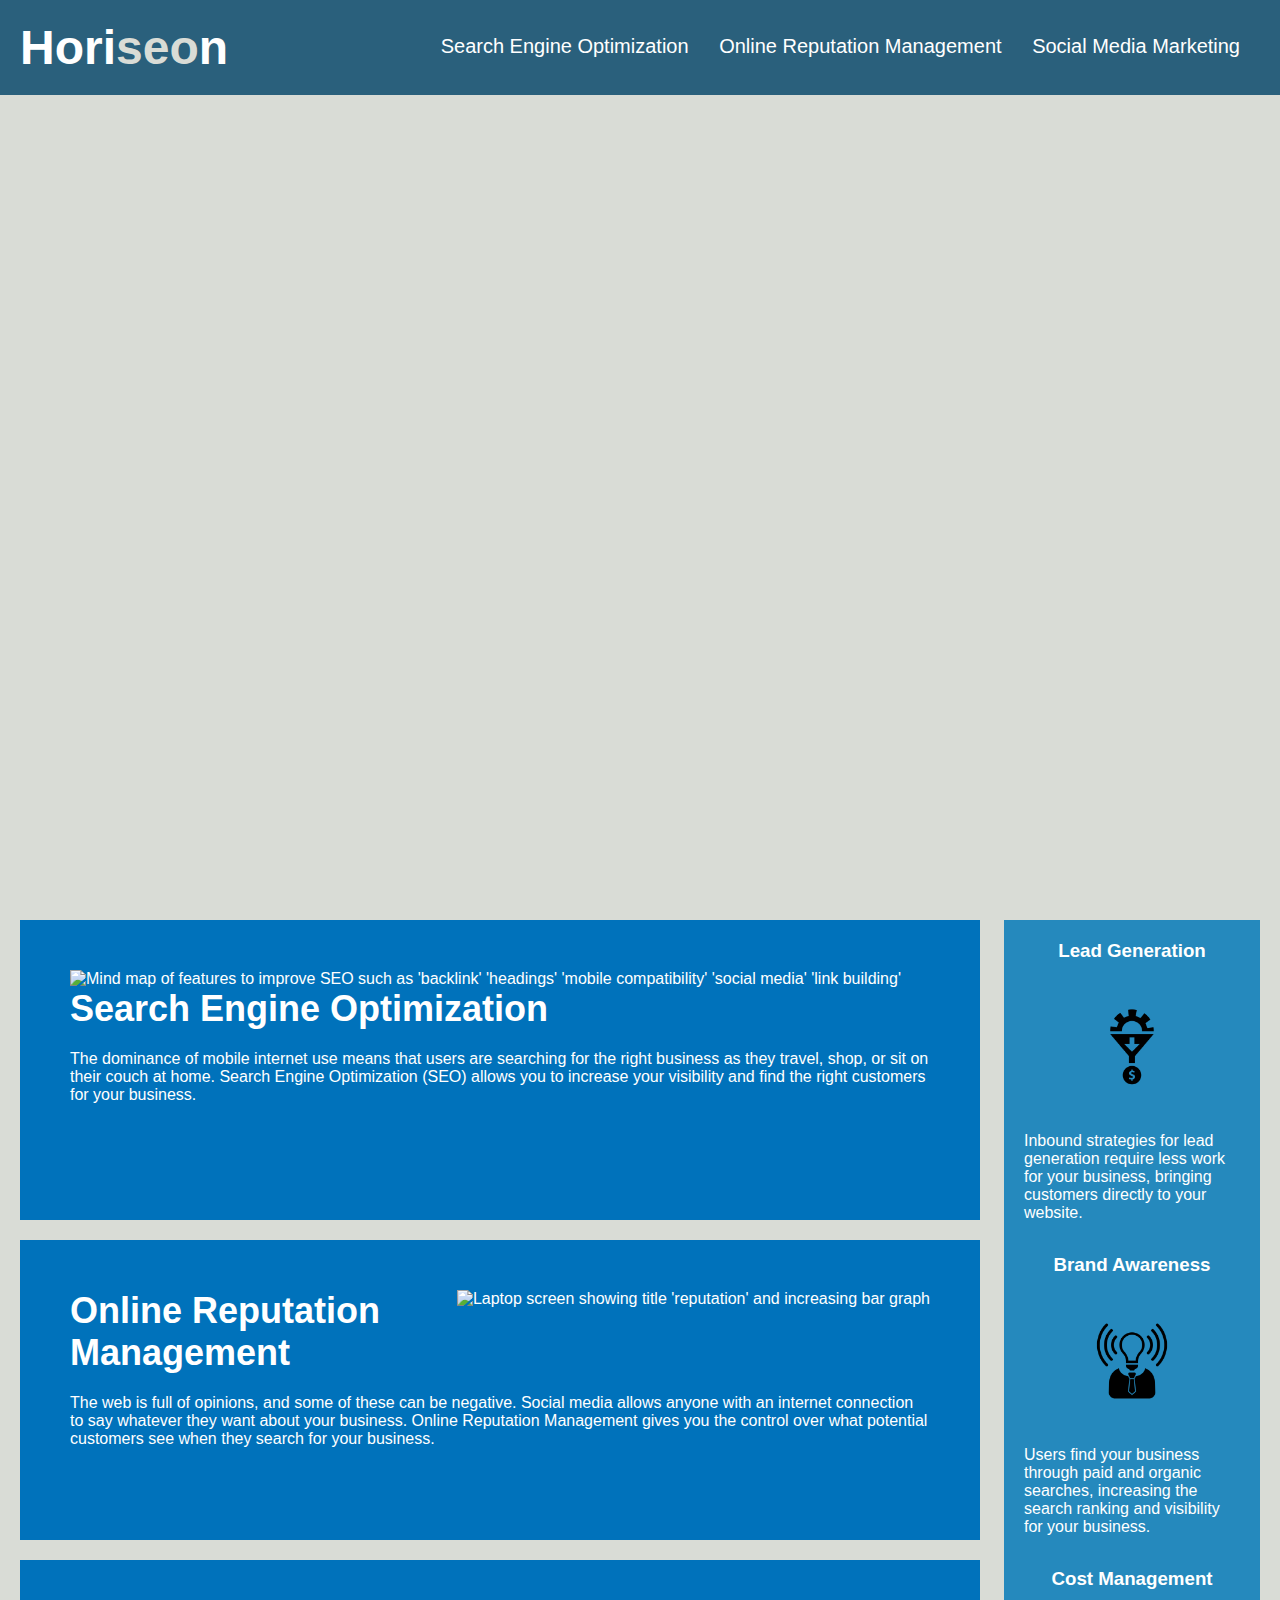
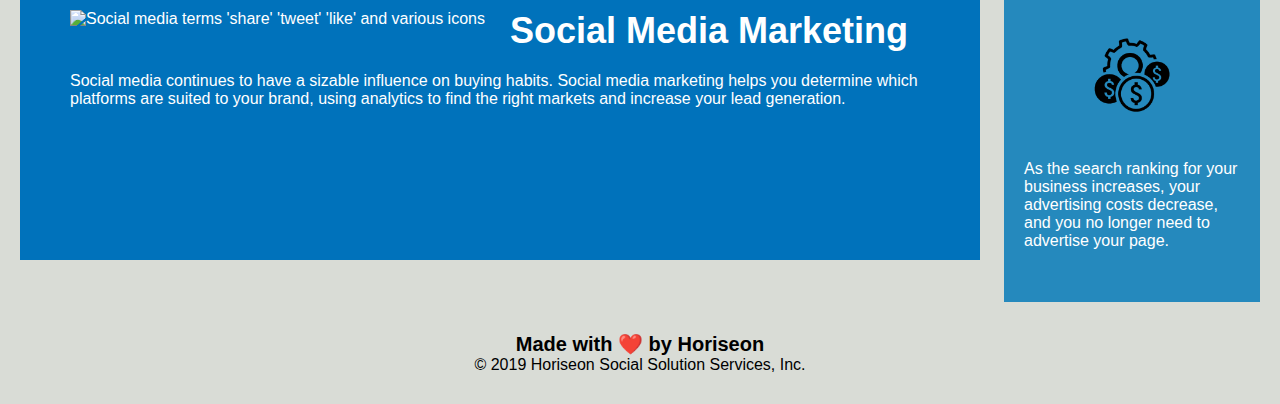
==== commit 404fbe46: "CSS comments added" ====
--- a/Develop/index.html
+++ b/Develop/index.html
@@ -59,7 +59,7 @@
     </main>
 
     <aside>
-        <section class="benefit-lead">
+        <section class="lead">
             <h3>Lead Generation</h3>
 
             <img src="./assets/images/lead-generation.png" alt="Lead generation icon with gear funneling into sales" />
@@ -68,7 +68,7 @@
             </p>
         </section>
 
-        <section class="benefit-brand">
+        <section class="brand">
             <h3>Brand Awareness</h3>
 
             <img src="./assets/images/brand-awareness.png" alt="Brand awareness icon with radiating light bulb" />
@@ -77,7 +77,7 @@
             </p>
         </section>
 
-        <section class="benefit-cost">
+        <section class="cost">
             <h3>Cost Management</h3>
 
             <img src="./assets/images/cost-management.png" alt="Cost management icon with gear and money" />
--- a/Develop/assets/css/style.css
+++ b/Develop/assets/css/style.css
@@ -4,10 +4,12 @@
     margin: 0;
 }
 
+/* Set background color */
 body {
     background-color: #d9dcd6;
 }
 
+/* Set header styles */
 header {
     padding: 20px;
     font-family: 'Trebuchet MS', 'Lucida Sans Unicode', 'Lucida Grande', 'Lucida Sans', Arial, sans-serif;
@@ -15,10 +17,13 @@
     color: #ffffff;
 }
 
+/* Hide h1 */
 h1 {
+    font-size: 0%;
     visibility: hidden;
 }
 
+/* Set webpage heading styles */
 header h2 {
     display: inline-block;
     font-size: 48px;
@@ -28,6 +33,7 @@
     color: #d9dcd6;
 }
 
+/* Set nav styles */
 nav {
     padding-top: 15px;
     margin-right: 20px;
@@ -50,10 +56,7 @@
     text-decoration: none;
 }
 
-p {
-    font-size: 16px;
-}
-
+/* Set background image style */
 figure {
     height: 800px;
     width: 100%;
@@ -63,22 +66,30 @@
     background-position: center;
 }
 
-.float-left {
-    float: left;
-    margin-right: 25px;
-}
-
-.float-right {
-    float: right;
-    margin-left: 25px;
-}
-
+/* Set main content styles */
 main {
     width: 75%;
     display: inline-block;
     margin-left: 20px;
 }
 
+p {
+    font-size: 16px;
+}
+
+/* Set float-left image position */
+.float-left {
+    float: left;
+    margin-right: 25px;
+}
+
+/* Set float-right image position */
+.float-right {
+    float: right;
+    margin-left: 25px;
+}
+
+/* Set Search Engine Optimization section styles */
 .search-engine-optimization {
     margin-bottom: 20px;
     padding: 50px;
@@ -97,6 +108,7 @@
     font-size: 36px;
 }
 
+/* Set Online Reputation Management section styles */
 .online-reputation-management {
     margin-bottom: 20px;
     padding: 50px;
@@ -115,6 +127,7 @@
     font-size: 36px;
 }
 
+/* Set Social Media Marketing section styles */
 .social-media-marketing {
     margin-bottom: 20px;
     padding: 50px;
@@ -133,6 +146,7 @@
     font-size: 36px;
 }
 
+/* Set aside styles */
 aside {
     margin-right: 20px;
     padding: 20px;
@@ -144,54 +158,58 @@
     background-color: #2589bd;
 }
 
-.benefit-lead {
+/* Set Lead Generation section styles */
+.lead {
     margin-bottom: 32px;
     color: #ffffff;
 }
 
-.benefit-lead h3 {
+.lead h3 {
     margin-bottom: 10px;
     text-align: center;
 }
 
-.benefit-lead img {
+.lead img {
     display: block;
     margin: 10px auto;
     max-width: 150px;
 }
 
-.benefit-brand {
+/* Set Brand Awareness section styles */
+.brand {
     margin-bottom: 32px;
     color: #ffffff;
 }
 
-.benefit-brand h3 {
+.brand h3 {
     margin-bottom: 10px;
     text-align: center;
 }
 
-.benefit-brand img {
+.brand img {
     display: block;
     margin: 10px auto;
     max-width: 150px;
 }
 
-.benefit-cost {
+/* Set Cost Management section styles */
+.cost {
     margin-bottom: 32px;
     color: #ffffff;
 }
 
-.benefit-cost h3 {
+.cost h3 {
     margin-bottom: 10px;
     text-align: center;
 }
 
-.benefit-cost img {
+.cost img {
     display: block;
     margin: 10px auto;
     max-width: 150px;
 }
 
+/* Set footer styles */
 footer {
     padding: 30px;
     clear: both;
